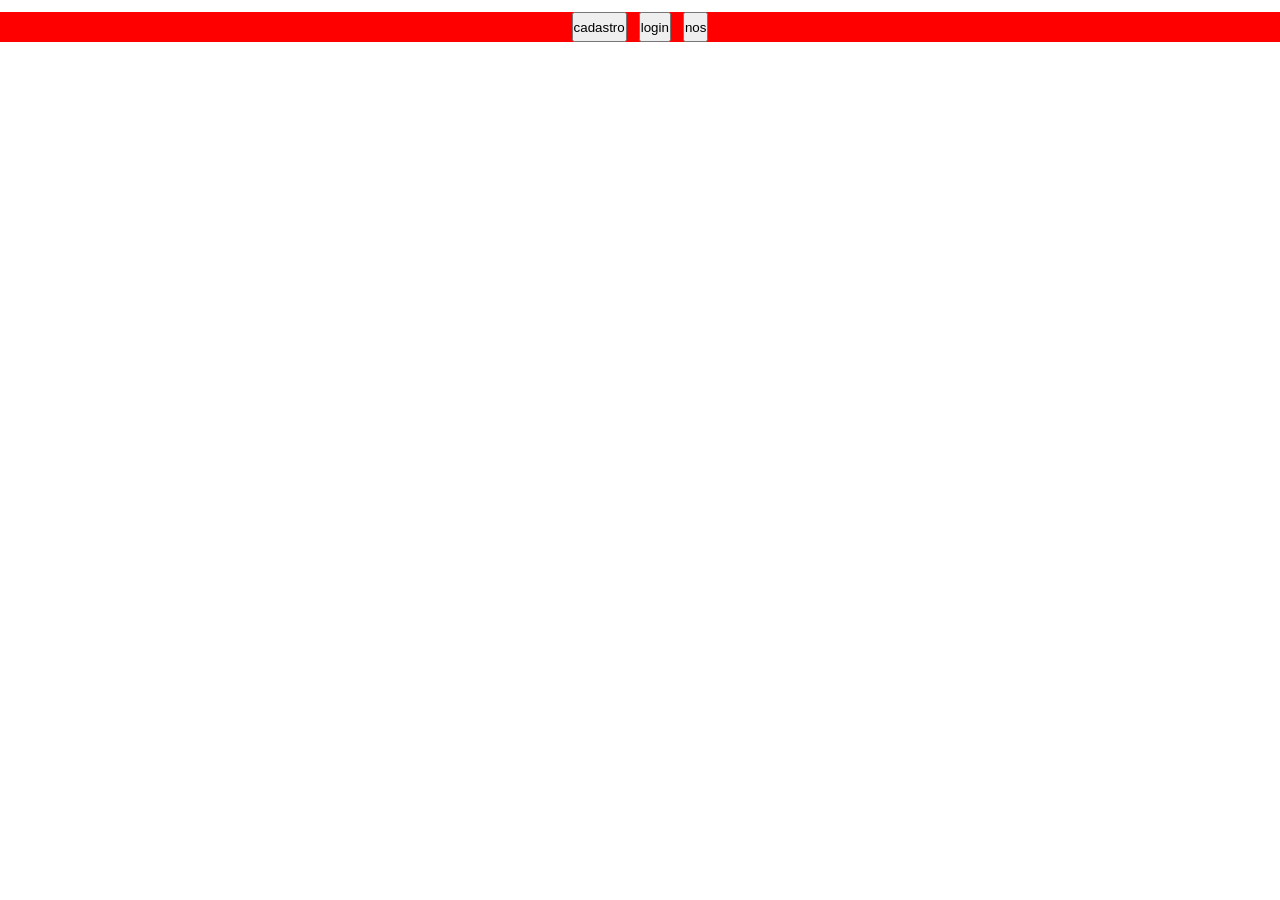
==== index.html @ ec085a74 "Add files via upload" ====
<!DOCTYPE html>
<html lang="en">
<head>
    <meta charset="UTF-8">
    <meta name="viewport" content="width=device-width, initial-scale=1.0">
    <title>Document</title>
    <link rel="stylesheet" href="index.css">
</head>
<body>
    <header class="container">
        <button>cadastro</button>
        <button>login</button>
        <button>nos</button>
    </header>
</body>
</html>
---- index.css ----
* {
  margin: 0;
  padding: 0;
  box-sizing: border-box;
}
.container {
  display: flex;
  justify-content: center;
  gap: 12px;
  margin-top: 12px;
  height: 30px;
  background: red;
}
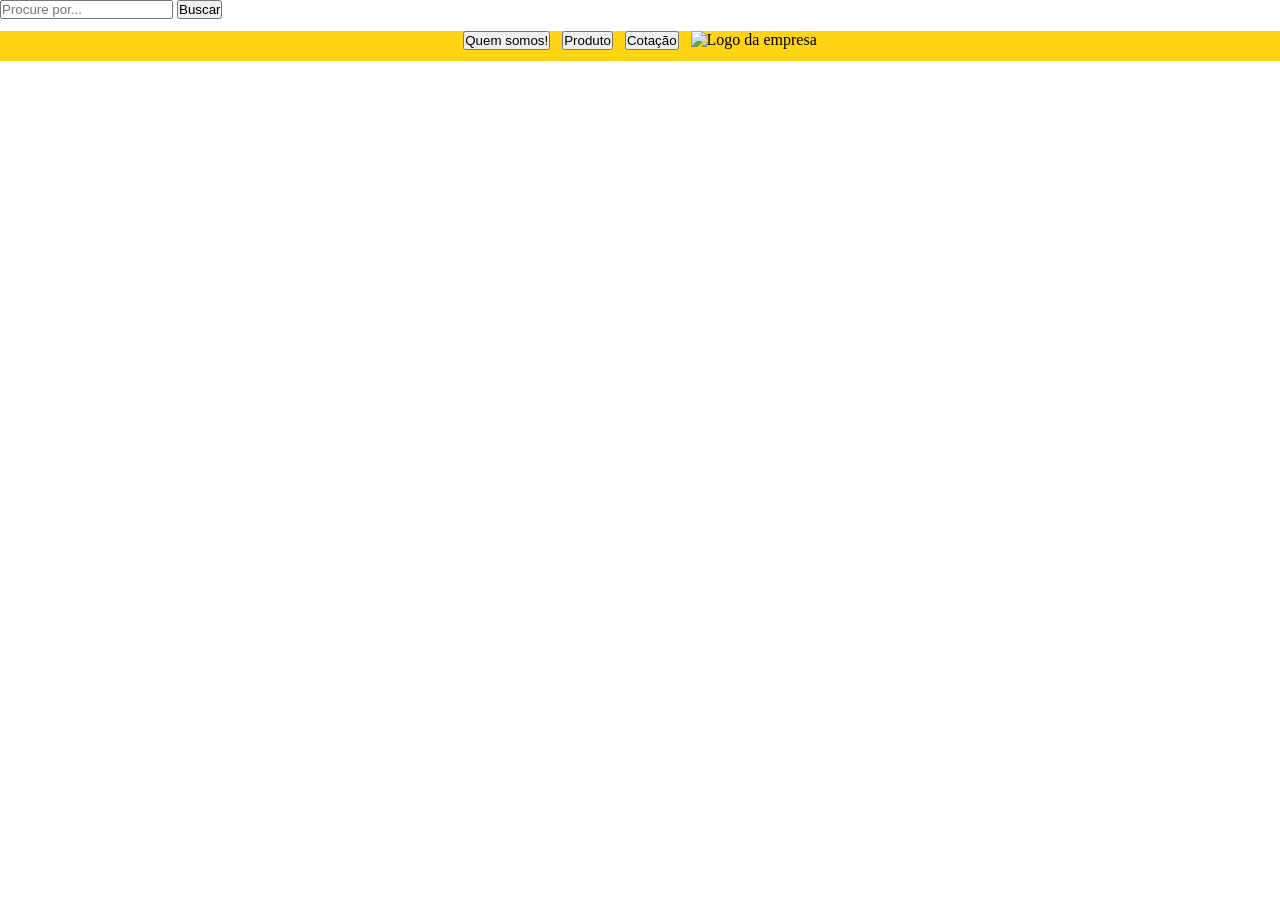
==== commit d7833325: "Add files via upload" ====
--- a/index.html
+++ b/index.html
@@ -1,16 +1,25 @@
 <!DOCTYPE html>
-<html lang="en">
+<html lang="pt-BR">
 <head>
     <meta charset="UTF-8">
     <meta name="viewport" content="width=device-width, initial-scale=1.0">
-    <title>Document</title>
+    <title>Andermaq</title>
     <link rel="stylesheet" href="index.css">
 </head>
 <body>
-    <header class="container">
-        <button>cadastro</button>
-        <button>login</button>
-        <button>nos</button>
+        <input type="text"= placeholder="Procure por..."> <!--barra de pesquisa-->
+        <button>Buscar</button>
+    <header class="container"> <!--Orgabizar elementos-->
+        <a href="Quemsomos.html">  <!--Criar paginas, parte da mesma página-->
+        <button>Quem somos!</button> </a>
+         <a href="Produto.html">
+        <button>Produto</button></a>
+        <a href="Cotação.html">
+        <button>Cotação</button> </a>
+        
+        <div class="logo">  
+            <img src="" alt="Logo da empresa"> 
+        </div>
     </header>
 </body>
 </html>
--- a/index.css
+++ b/index.css
@@ -9,5 +9,10 @@
   gap: 12px;
   margin-top: 12px;
   height: 30px;
-  background: red;
+  background: rgb(255, 212, 18);
+}
+input a {
+   margin-top: 12px;
+   justify-content: left;
+   
 }
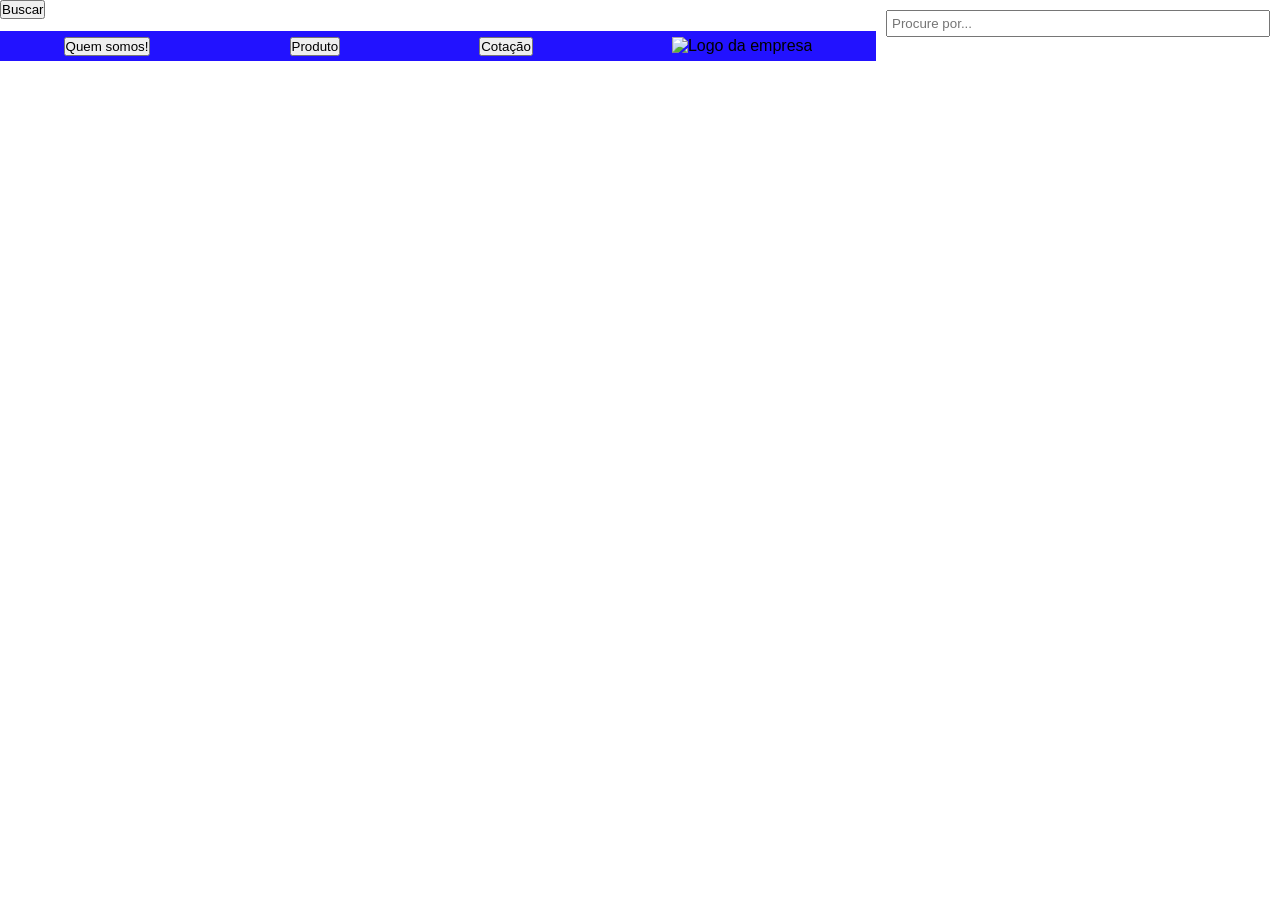
==== commit cf2b7087: "Add files via upload" ====
--- a/index.html
+++ b/index.html
@@ -10,8 +10,10 @@
         <input type="text"= placeholder="Procure por..."> <!--barra de pesquisa-->
         <button>Buscar</button>
     <header class="container"> <!--Orgabizar elementos-->
+
         <a href="Quemsomos.html">  <!--Criar paginas, parte da mesma página-->
         <button>Quem somos!</button> </a>
+        
          <a href="Produto.html">
         <button>Produto</button></a>
         <a href="Cotação.html">
--- a/index.css
+++ b/index.css
@@ -1,18 +1,22 @@
 * {
-  margin: 0;
-  padding: 0;
-  box-sizing: border-box;
+  margin: auto;   /*espaço fora*/
+  padding: 0;   /*espaço interno*/
+  box-sizing: border-box;  /*tamanho de largura e altura*/
+  font-family: Arial, Arial, Helvetica, sans-serif;
 }
 .container {
-  display: flex;
-  justify-content: center;
-  gap: 12px;
-  margin-top: 12px;
-  height: 30px;
-  background: rgb(255, 212, 18);
+  display: flex;  /*lado a lado, centralizado*/
+  justify-content: center;  /*centralizar horizontalmente*/
+  gap: 12px;    /*criar espaçamento entre elementos*/
+  margin-top: 12px;   /*espaço acima de um elemento*/
+  height: 30px;    /*tamanho vertical*/
+  background: rgb(34, 18, 255);
 }
-input a {
+input {
+   padding: 4px;
+   width: 30%;  /*largura horizontal*/
    margin-top: 12px;
    justify-content: left;
-   
-}+   float: right ;
+   margin: 10px;
+}
